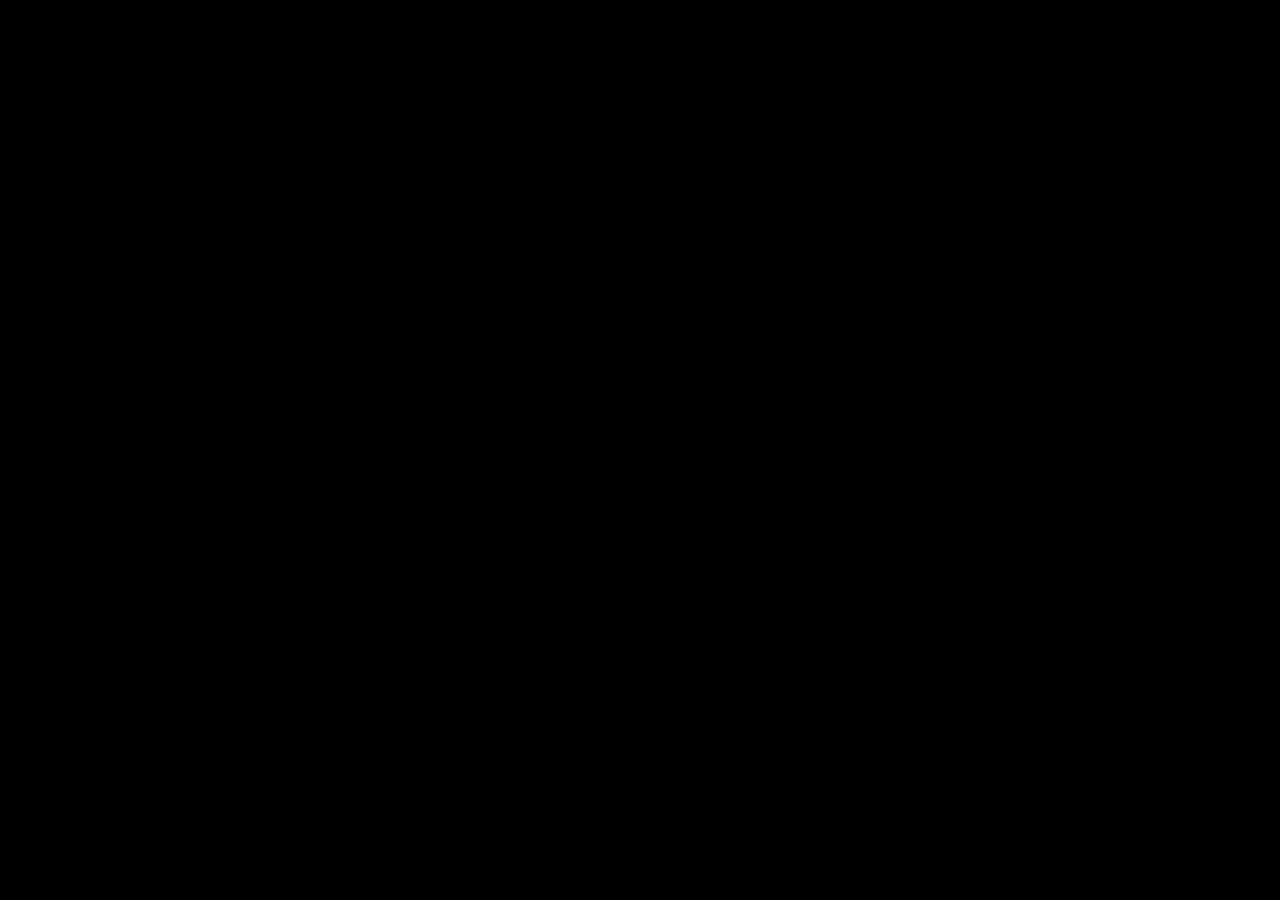
==== assets/js/facility.html @ e0cd056e "styling" ====
<!DOCTYPE html>
<html lang="en">
<head>
    <meta charset="UTF-8">
    <meta http-equiv="X-UA-Compatible" content="IE=edge">
    <meta name="viewport" content="width=device-width, initial-scale=1.0">
    <title>Document</title>
    <link rel="stylesheet" href="https://cdn.jsdelivr.net/npm/bulma@0.9.2/css/bulma.min.css">
    <link rel="stylesheet" href="./assets/css/style.css">
    <body>
      <section class="hero has-background-black">
        <div class="hero-body">
          <p class="title has-text-white">
            Trail Scout
          </p>
          <p class="subtitle has-text-white">
            Where your outdoor journey begins!
          </p>
        </div>
      </section>
        <div class="container is-fluid">
          <div class="columns">
              <div class="trail column is-narrow is-half"></div>

              <div class="weather column is-narrow is-half"></div>
        
          </div>
        </div>
      <script src="https://cdnjs.cloudflare.com/ajax/libs/jquery/3.2.1/jquery.min.js"></script>
      <script src="secondscript.js"></script>
    </body>
    </html>
---- assets/js/assets/css/style.css ----
.trail {
    color: black;
    background-color: rgb(82, 189, 100);
    border-radius: 20px;
    align-items: center;
}    

.weather {
    background-color: rgb(82, 189, 100);
    border-radius: 20px;
    margin-right: -200px;
}
.columns {
    column-gap: 10px;
    margin: auto;
}
body {
    background-color:black;
}
h2 {
    font-size: 30px;
    color: black;
}
.title {
    color: black;
    font-size: 50px;
    font-family: 'Gill Sans', 'Gill Sans MT', Calibri, 'Trebuchet MS', sans-serif;
    text-align: center;
}
img {
    border-radius: 20px;
}
.subtitle {
    color: black;
    font-family: 'Gill Sans', 'Gill Sans MT', Calibri, 'Trebuchet MS', sans-serif;
}
.hero {
    background-color: black;
}
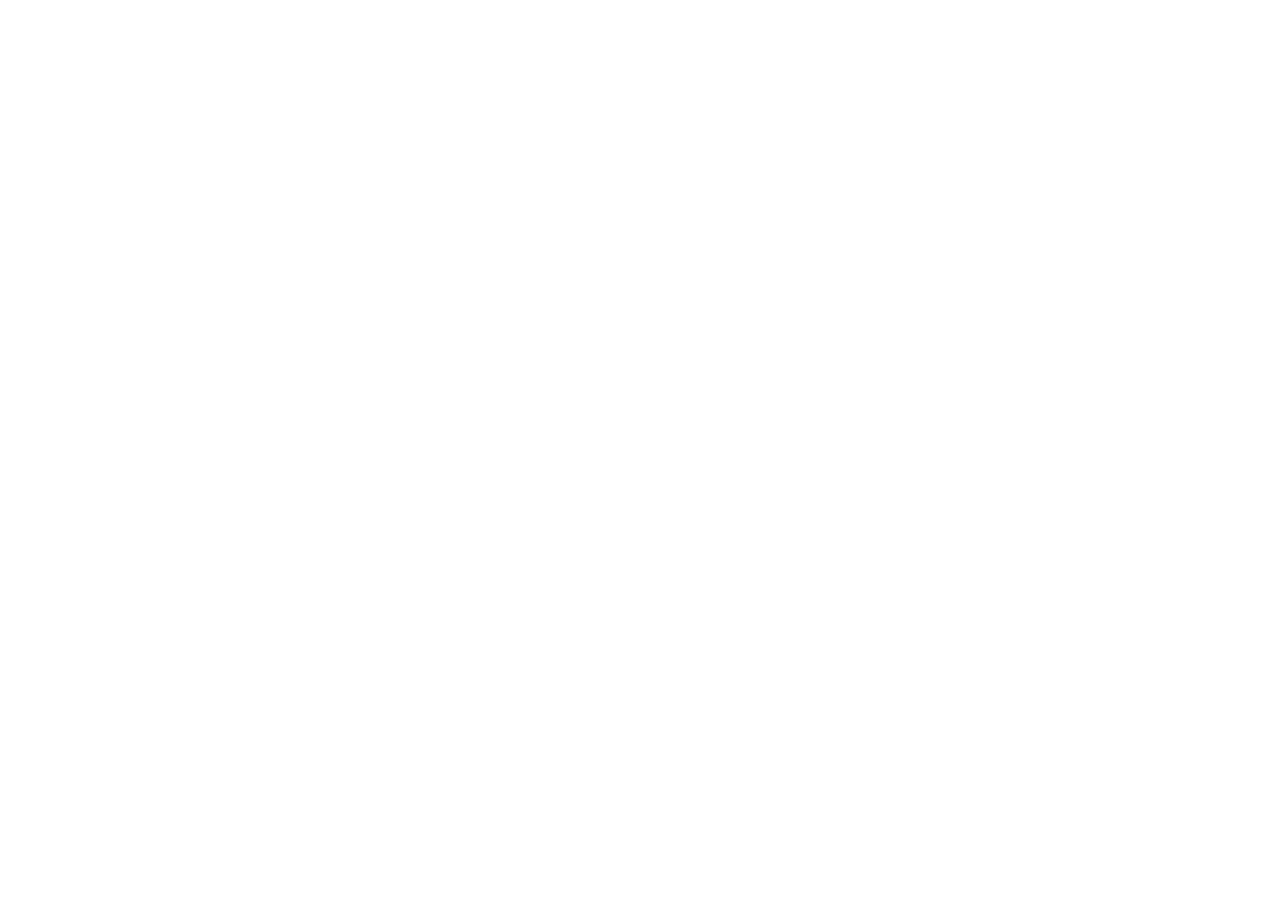
==== commit bcf05138: "Merge pull request #2 from markkhoo/mainpage-script" ====
--- a/assets/js/facility.html
+++ b/assets/js/facility.html
@@ -5,28 +5,27 @@
     <meta http-equiv="X-UA-Compatible" content="IE=edge">
     <meta name="viewport" content="width=device-width, initial-scale=1.0">
     <title>Document</title>
-    <link rel="stylesheet" href="https://cdn.jsdelivr.net/npm/bulma@0.9.2/css/bulma.min.css">
-    <link rel="stylesheet" href="./assets/css/style.css">
-    <body>
-      <section class="hero has-background-black">
-        <div class="hero-body">
-          <p class="title has-text-white">
-            Trail Scout
-          </p>
-          <p class="subtitle has-text-white">
-            Where your outdoor journey begins!
-          </p>
+</head>
+<body>
+    <header>
+
+    </header>
+    
+    <div>
+
+    </div>
+
+    <div>
+        <div>
+
         </div>
-      </section>
-        <div class="container is-fluid">
-          <div class="columns">
-              <div class="trail column is-narrow is-half"></div>
+        <div>
 
-              <div class="weather column is-narrow is-half"></div>
-        
-          </div>
         </div>
-      <script src="https://cdnjs.cloudflare.com/ajax/libs/jquery/3.2.1/jquery.min.js"></script>
-      <script src="secondscript.js"></script>
-    </body>
-    </html>+    </div>
+
+    <footer>
+
+    </footer>
+</body>
+</html>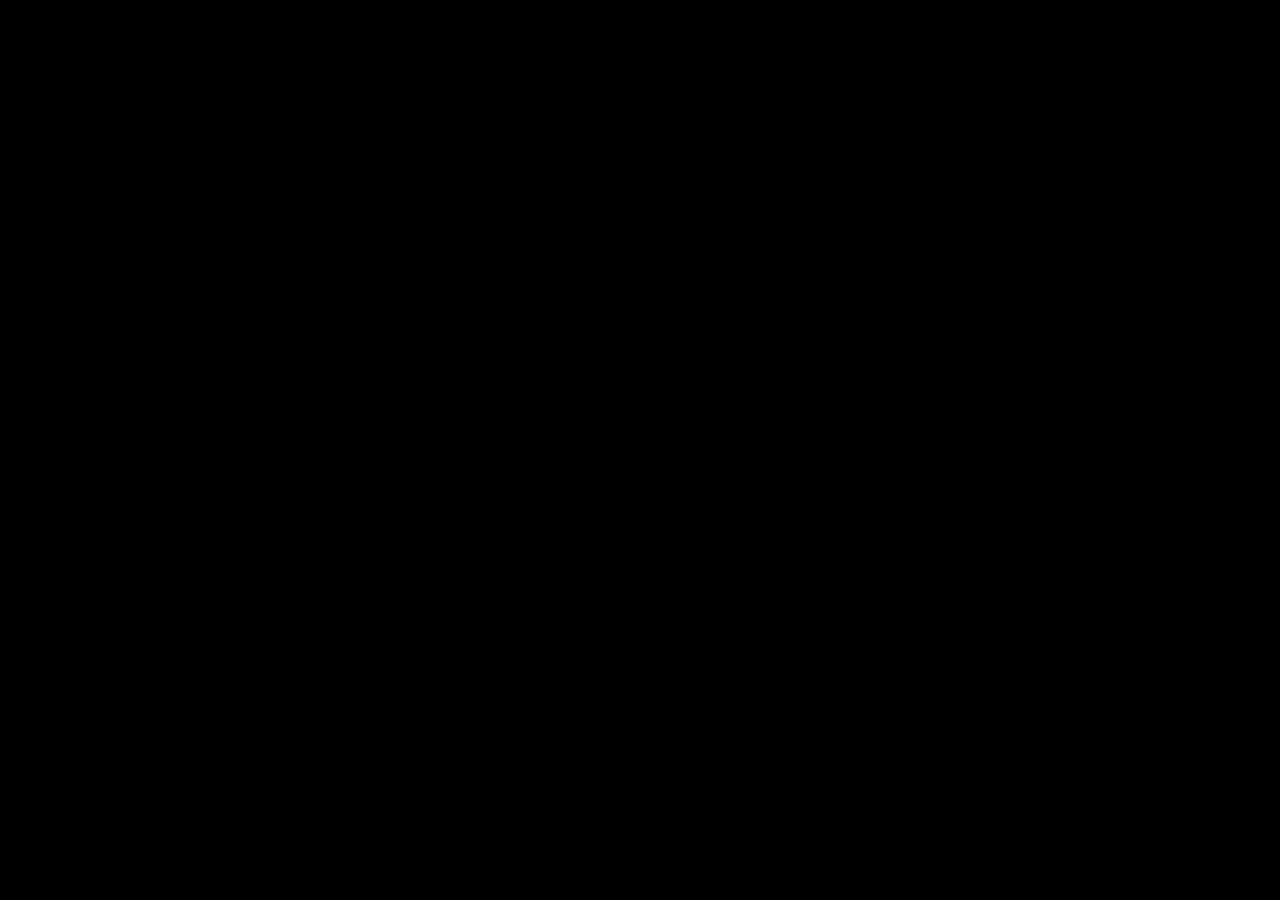
==== commit 08a9960d: "Merge pull request #3 from markkhoo/data" ====
--- a/assets/js/facility.html
+++ b/assets/js/facility.html
@@ -5,27 +5,30 @@
     <meta http-equiv="X-UA-Compatible" content="IE=edge">
     <meta name="viewport" content="width=device-width, initial-scale=1.0">
     <title>Document</title>
-</head>
-<body>
-    <header>
 
-    </header>
-    
-    <div>
+    <link rel="stylesheet" href="https://cdn.jsdelivr.net/npm/bulma@0.9.2/css/bulma.min.css">
+    <link rel="stylesheet" href="./assets/css/style.css">
+    <body>
+      <section class="hero has-background-black">
+        <div class="hero-body">
+          <p class="title has-text-white">
+            Trail Scout
+          </p>
+          <p class="subtitle has-text-white">
+            Where your outdoor journey begins!
+          </p>
+        </div>
+      </section>
+        <div class="container is-fluid">
+          <div class="columns">
+              <div class="trail column is-narrow is-half"></div>
 
-    </div>
+              <div class="weather column is-narrow is-half"></div>
+        
+          </div>
+        </div>
+      <script src="https://cdnjs.cloudflare.com/ajax/libs/jquery/3.2.1/jquery.min.js"></script>
+      <script src="secondscript.js"></script>
+    </body>
+    </html>
 
-    <div>
-        <div>
-
-        </div>
-        <div>
-
-        </div>
-    </div>
-
-    <footer>
-
-    </footer>
-</body>
-</html>--- a/assets/js/assets/css/style.css
+++ b/assets/js/assets/css/style.css
@@ -0,0 +1,39 @@
+.trail {
+    color: black;
+    background-color: rgb(82, 189, 100);
+    border-radius: 20px;
+    align-items: center;
+}    
+
+.weather {
+    background-color: rgb(82, 189, 100);
+    border-radius: 20px;
+    margin-right: -200px;
+}
+.columns {
+    column-gap: 10px;
+    margin: auto;
+}
+body {
+    background-color:black;
+}
+h2 {
+    font-size: 30px;
+    color: black;
+}
+.title {
+    color: black;
+    font-size: 50px;
+    font-family: 'Gill Sans', 'Gill Sans MT', Calibri, 'Trebuchet MS', sans-serif;
+    text-align: center;
+}
+img {
+    border-radius: 20px;
+}
+.subtitle {
+    color: black;
+    font-family: 'Gill Sans', 'Gill Sans MT', Calibri, 'Trebuchet MS', sans-serif;
+}
+.hero {
+    background-color: black;
+}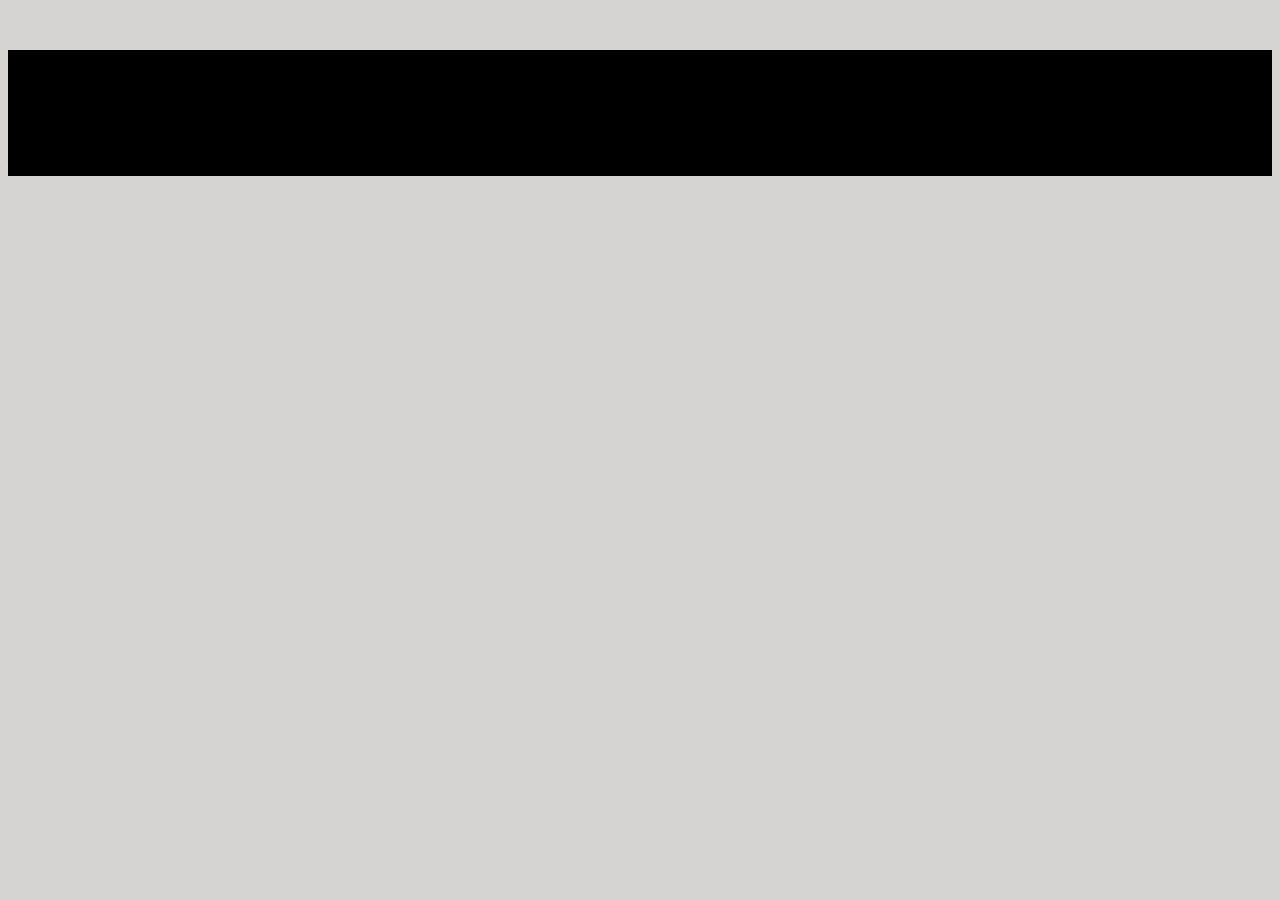
==== commit 9470ad8b: "colors" ====
--- a/assets/js/facility.html
+++ b/assets/js/facility.html
@@ -5,11 +5,10 @@
     <meta http-equiv="X-UA-Compatible" content="IE=edge">
     <meta name="viewport" content="width=device-width, initial-scale=1.0">
     <title>Document</title>
-
     <link rel="stylesheet" href="https://cdn.jsdelivr.net/npm/bulma@0.9.2/css/bulma.min.css">
     <link rel="stylesheet" href="./assets/css/style.css">
     <body>
-      <section class="hero has-background-black">
+      <section class="hero has-brackground-grey">
         <div class="hero-body">
           <p class="title has-text-white">
             Trail Scout
@@ -30,5 +29,4 @@
       <script src="https://cdnjs.cloudflare.com/ajax/libs/jquery/3.2.1/jquery.min.js"></script>
       <script src="secondscript.js"></script>
     </body>
-    </html>
-
+    </html>--- a/assets/js/assets/css/style.css
+++ b/assets/js/assets/css/style.css
@@ -1,21 +1,22 @@
 .trail {
     color: black;
-    background-color: rgb(82, 189, 100);
+    background-color: rgb(249, 255, 250);
     border-radius: 20px;
     align-items: center;
 }    
 
 .weather {
-    background-color: rgb(82, 189, 100);
+    background-color: rgb(249, 255, 250);
     border-radius: 20px;
     margin-right: -200px;
 }
 .columns {
     column-gap: 10px;
     margin: auto;
+    box-shadow: black;
 }
 body {
-    background-color:black;
+    background-color: rgb(214, 211, 211);
 }
 h2 {
     font-size: 30px;
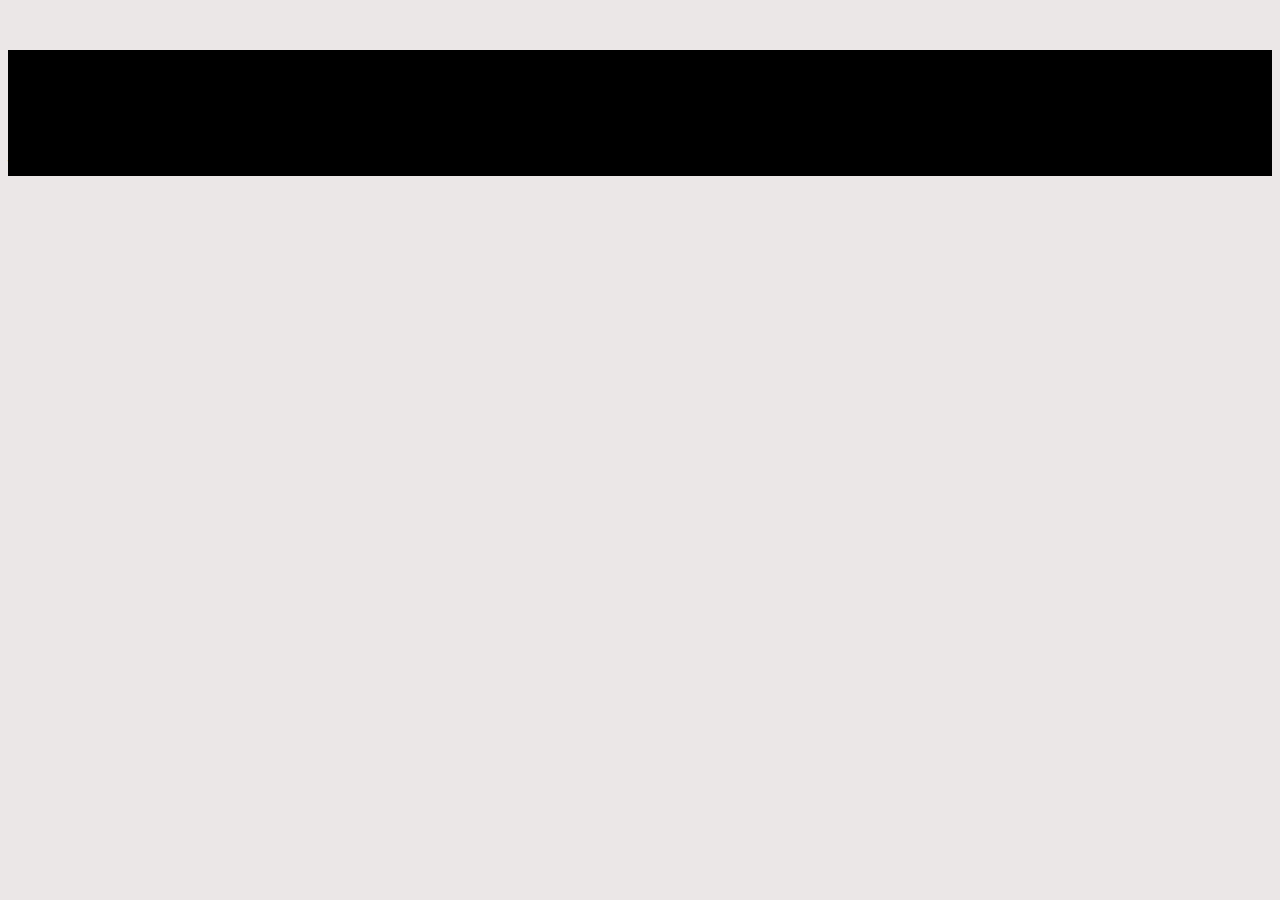
==== commit 01b78187: "forecast" ====
--- a/assets/js/facility.html
+++ b/assets/js/facility.html
@@ -5,10 +5,11 @@
     <meta http-equiv="X-UA-Compatible" content="IE=edge">
     <meta name="viewport" content="width=device-width, initial-scale=1.0">
     <title>Document</title>
+
     <link rel="stylesheet" href="https://cdn.jsdelivr.net/npm/bulma@0.9.2/css/bulma.min.css">
     <link rel="stylesheet" href="./assets/css/style.css">
     <body>
-      <section class="hero has-brackground-grey">
+      <section class="hero is-primary">
         <div class="hero-body">
           <p class="title has-text-white">
             Trail Scout
@@ -19,14 +20,19 @@
         </div>
       </section>
         <div class="container is-fluid">
-          <div class="columns">
-              <div class="trail column is-narrow is-half"></div>
+          <div class="columns is-multiline">
+              <div class="trail column is-half"></div>
 
-              <div class="weather column is-narrow is-half"></div>
+              <div class="weather column is-half">
+              <div class="forecast-container"></div>
+              </div>
+
         
           </div>
         </div>
       <script src="https://cdnjs.cloudflare.com/ajax/libs/jquery/3.2.1/jquery.min.js"></script>
       <script src="secondscript.js"></script>
     </body>
-    </html>+    </html>
+
+<!-- yay -->--- a/assets/js/assets/css/style.css
+++ b/assets/js/assets/css/style.css
@@ -6,7 +6,7 @@
 }    
 
 .weather {
-    background-color: rgb(249, 255, 250);
+    background-color: rgba(255, 255, 255, 0.904);
     border-radius: 20px;
     margin-right: -200px;
 }
@@ -16,7 +16,7 @@
     box-shadow: black;
 }
 body {
-    background-color: rgb(214, 211, 211);
+    background-color: rgb(235, 231, 231);
 }
 h2 {
     font-size: 30px;
@@ -30,6 +30,7 @@
 }
 img {
     border-radius: 20px;
+    float: center;
 }
 .subtitle {
     color: black;
